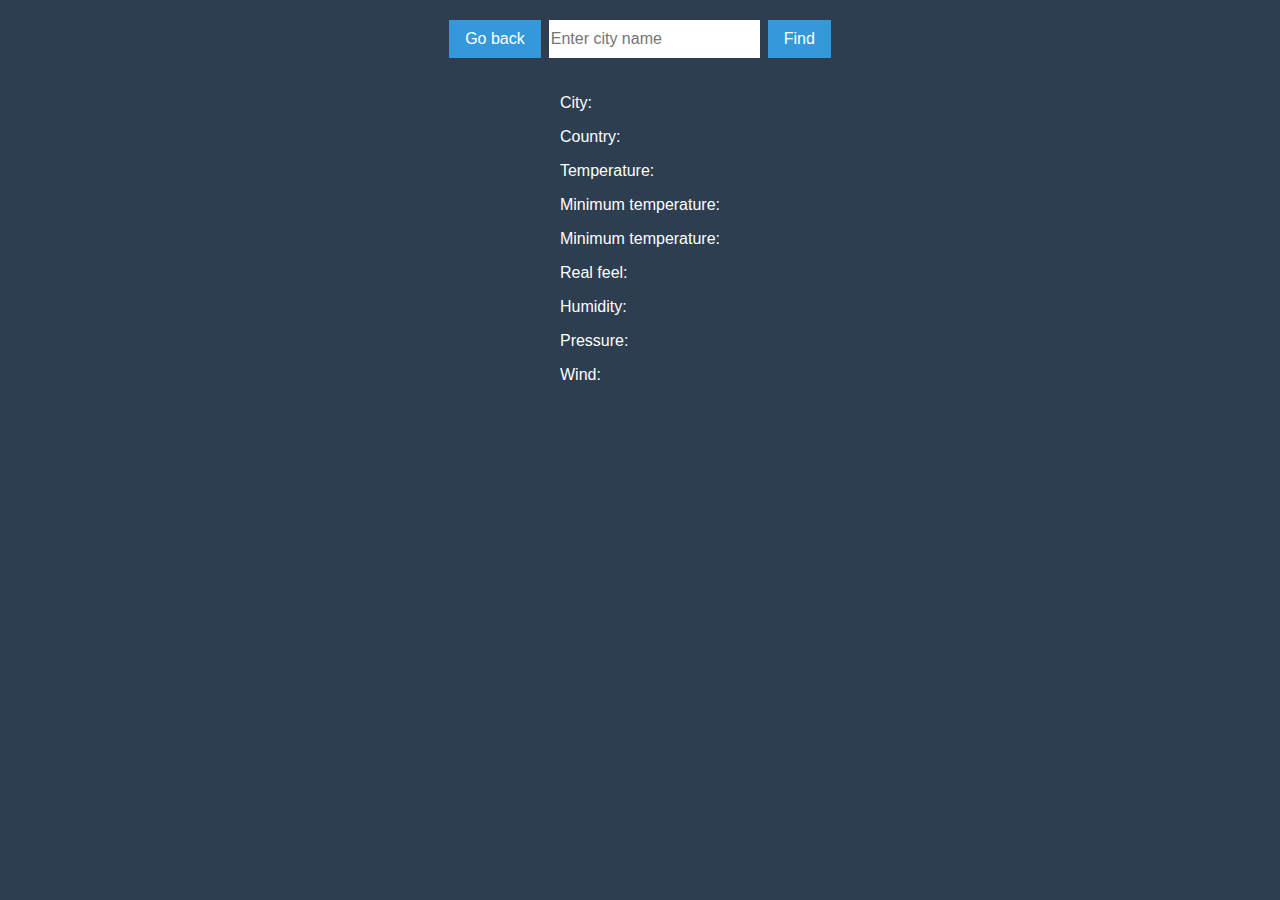
==== city.html @ de70d033 "Get weather by city" ====
<!DOCTYPE html>
<html lang="en">
  <head>
    <meta charset="UTF-8" />
    <meta http-equiv="X-UA-Compatible" content="IE=edge" />
    <meta name="viewport" content="width=device-width, initial-scale=1.0" />
    <title>Assignment 2</title>
    <link rel="stylesheet" href="style.css" />
  </head>
  <body>
    <main class="app">
      <div class="buttons">
        <a class="button" href="index.html">Go back</a>
        <input type="text" id="city_name" placeholder="Enter city name">
        <button type="submit" class="button" id="find_city">Find</button>
      </div>

      <section class="info">
        <p id="city">City: <strong></strong></p>
        <p id="country">Country: <strong></strong></p>
        <p id="temperature">Temperature: <strong></strong></p>
        <p id="min_temperature">Minimum temperature: <strong></strong></p>
        <p id="max_temperature">Minimum temperature: <strong></strong></p>
        <p id="real_feel">Real feel: <strong></strong></p>
        <p id="humidity">Humidity: <strong></strong></p>
        <p id="pressure">Pressure: <strong></strong></p>
        <p id="wind">Wind: <strong></strong></p>
      </section>
    </main>
    <script src="city.js"></script>
  </body>
</html>
---- style.css ----
body {
  background-color: #2c3e50;
  color: #ffffff;
  font-family: Arial, Helvetica, sans-serif;
}

.app {
  display: grid;
  place-items: center;
  margin: 20px 0;
}

.info {
  margin-top: 20px;
}

.button {
  background: #3498db;
  color: #ffffff;
  padding: 10px 16px;
  font-size: 16px;
  border: none;
  outline: none;
  text-decoration: none;
  cursor: pointer;
}

.button:hover {
  background: #2980b9;
}

.buttons {
  display: flex;
  gap: 8px;
}

#city_name {
  font-size: medium;
  border: none;
  outline: none;
}
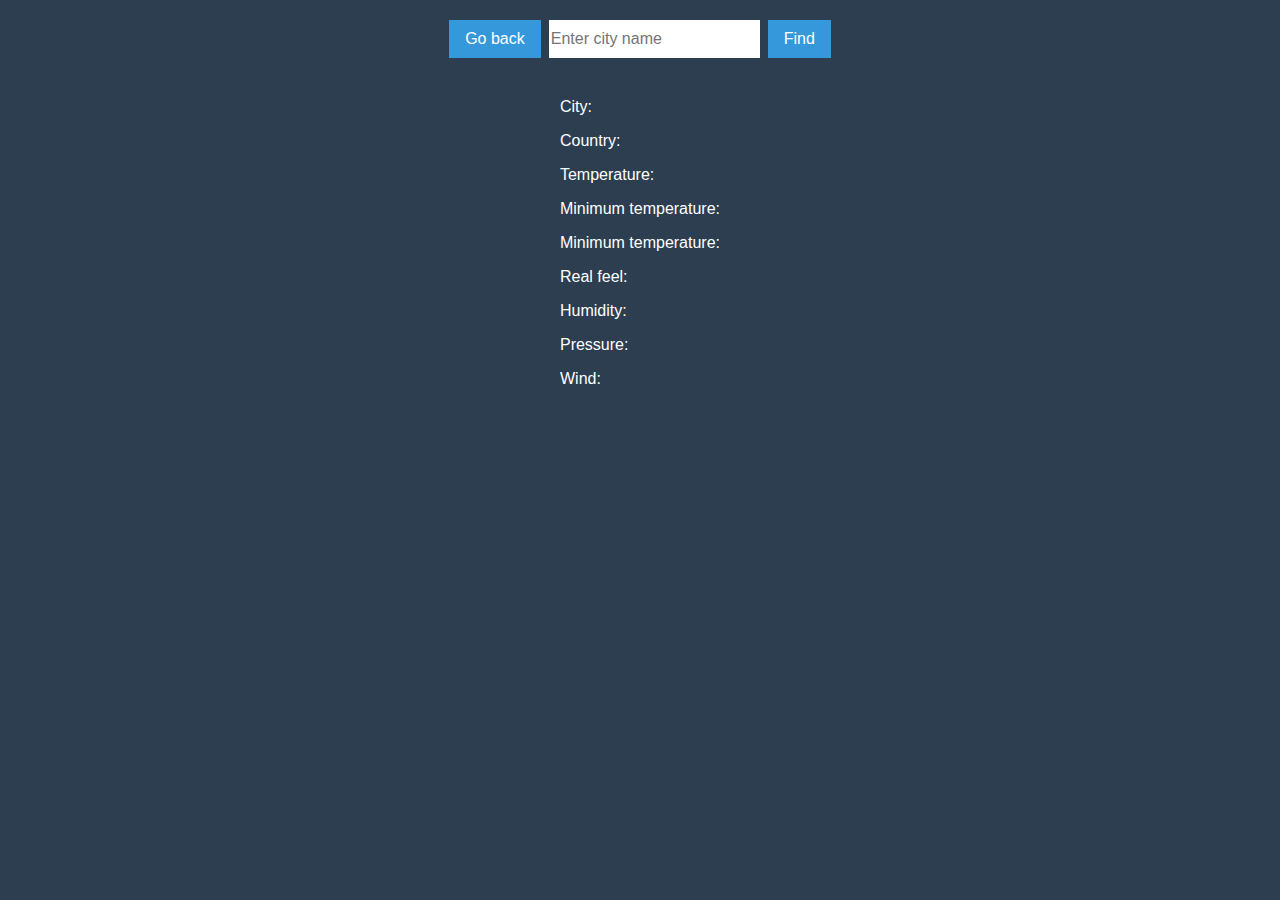
==== commit b7e5fc30: "Update input styles" ====
--- a/city.html
+++ b/city.html
@@ -11,11 +11,17 @@
     <main class="app">
       <div class="buttons">
         <a class="button" href="index.html">Go back</a>
-        <input type="text" id="city_name" placeholder="Enter city name">
+        <input
+          type="text"
+          class="input"
+          id="city_name"
+          placeholder="Enter city name"
+        />
         <button type="submit" class="button" id="find_city">Find</button>
       </div>
 
       <section class="info">
+        <h2 id="weather"></h2>
         <p id="city">City: <strong></strong></p>
         <p id="country">Country: <strong></strong></p>
         <p id="temperature">Temperature: <strong></strong></p>
--- a/style.css
+++ b/style.css
@@ -34,7 +34,7 @@
   gap: 8px;
 }
 
-#city_name {
+.input {
   font-size: medium;
   border: none;
   outline: none;
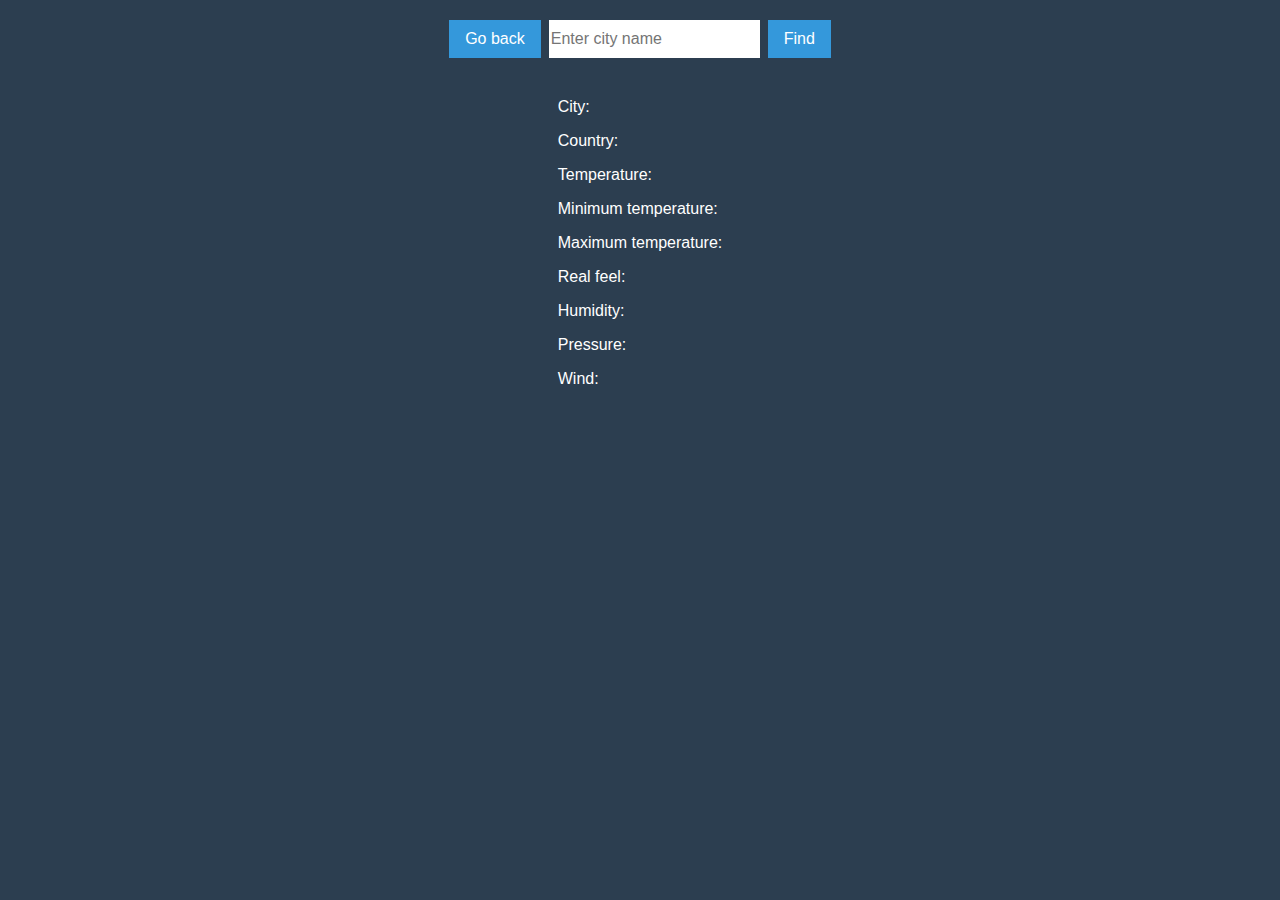
==== commit 1169b777: "Finish the assignment" ====
--- a/city.html
+++ b/city.html
@@ -26,7 +26,7 @@
         <p id="country">Country: <strong></strong></p>
         <p id="temperature">Temperature: <strong></strong></p>
         <p id="min_temperature">Minimum temperature: <strong></strong></p>
-        <p id="max_temperature">Minimum temperature: <strong></strong></p>
+        <p id="max_temperature">Maximum temperature: <strong></strong></p>
         <p id="real_feel">Real feel: <strong></strong></p>
         <p id="humidity">Humidity: <strong></strong></p>
         <p id="pressure">Pressure: <strong></strong></p>
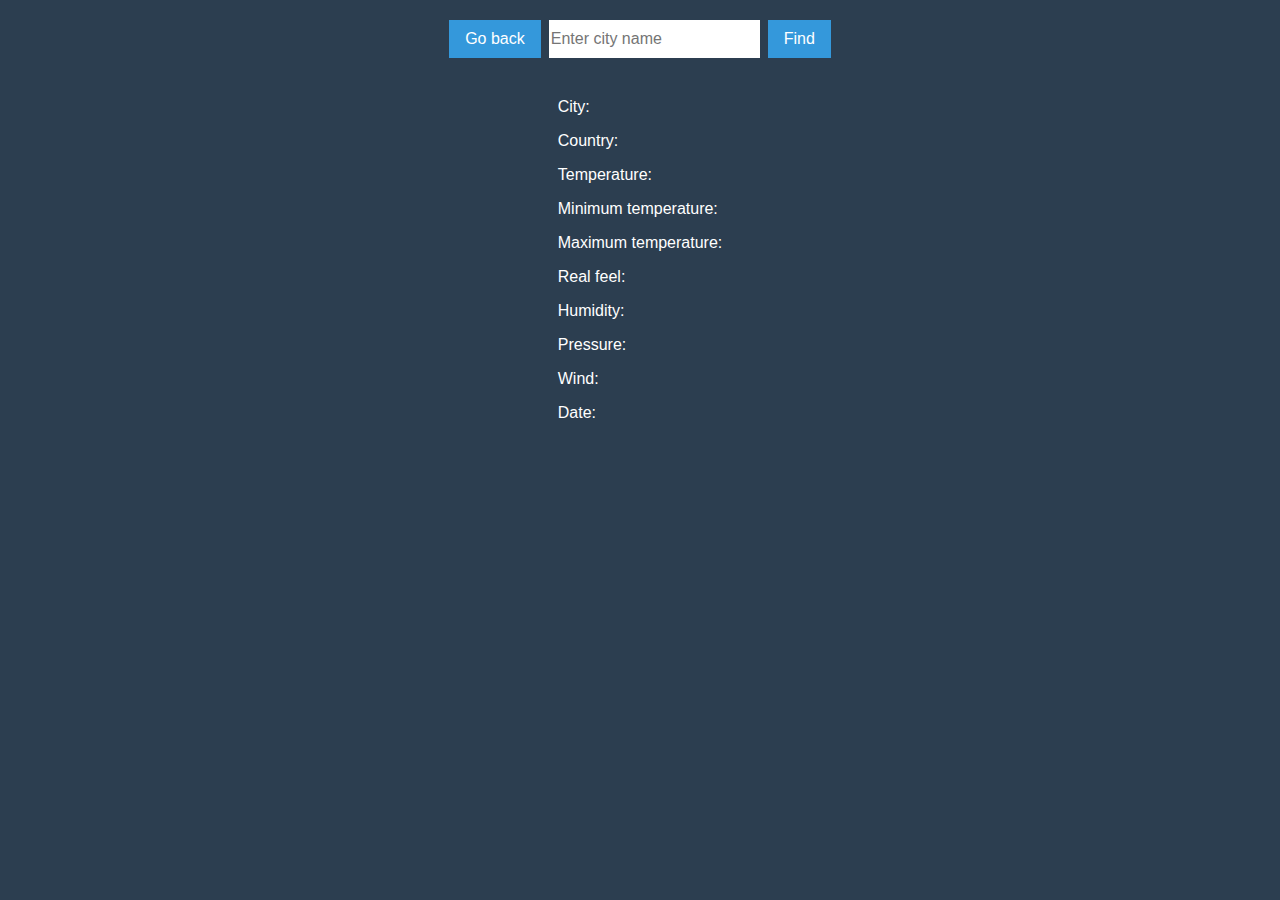
==== commit 1cbfc530: "Add date" ====
--- a/city.html
+++ b/city.html
@@ -31,6 +31,7 @@
         <p id="humidity">Humidity: <strong></strong></p>
         <p id="pressure">Pressure: <strong></strong></p>
         <p id="wind">Wind: <strong></strong></p>
+        <p id="date">Date: <strong></strong></p>
       </section>
     </main>
     <script src="city.js"></script>
